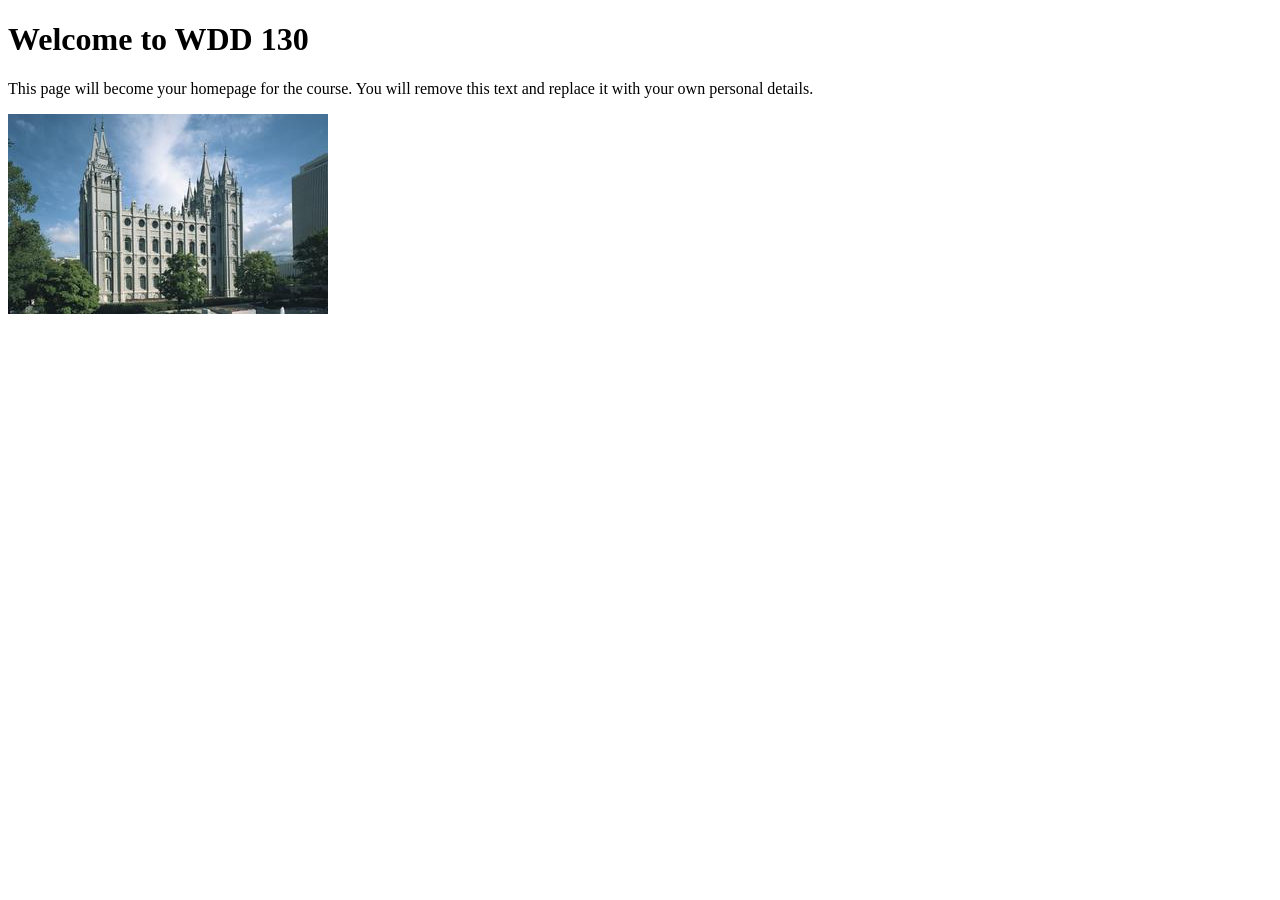
==== index.html @ 77b64256 "Initial commit" ====
<!DOCTYPE html>
<html lang="en">

<head>
    <meta charset="UTF-8">
    <meta name="viewport" content="width=device-width, initial-scale=1.0">
    <title>WDD 130 | Personal Homepage</title>
</head>

<body>
    <h1>Welcome to WDD 130</h1>
    <p>This page will become your homepage for the course. You will remove this text and replace it with your own personal details.</p>

    <img src="images/salt-lake-temple.jpg" alt="The Salt Lake Temple.">
</body>

</html>
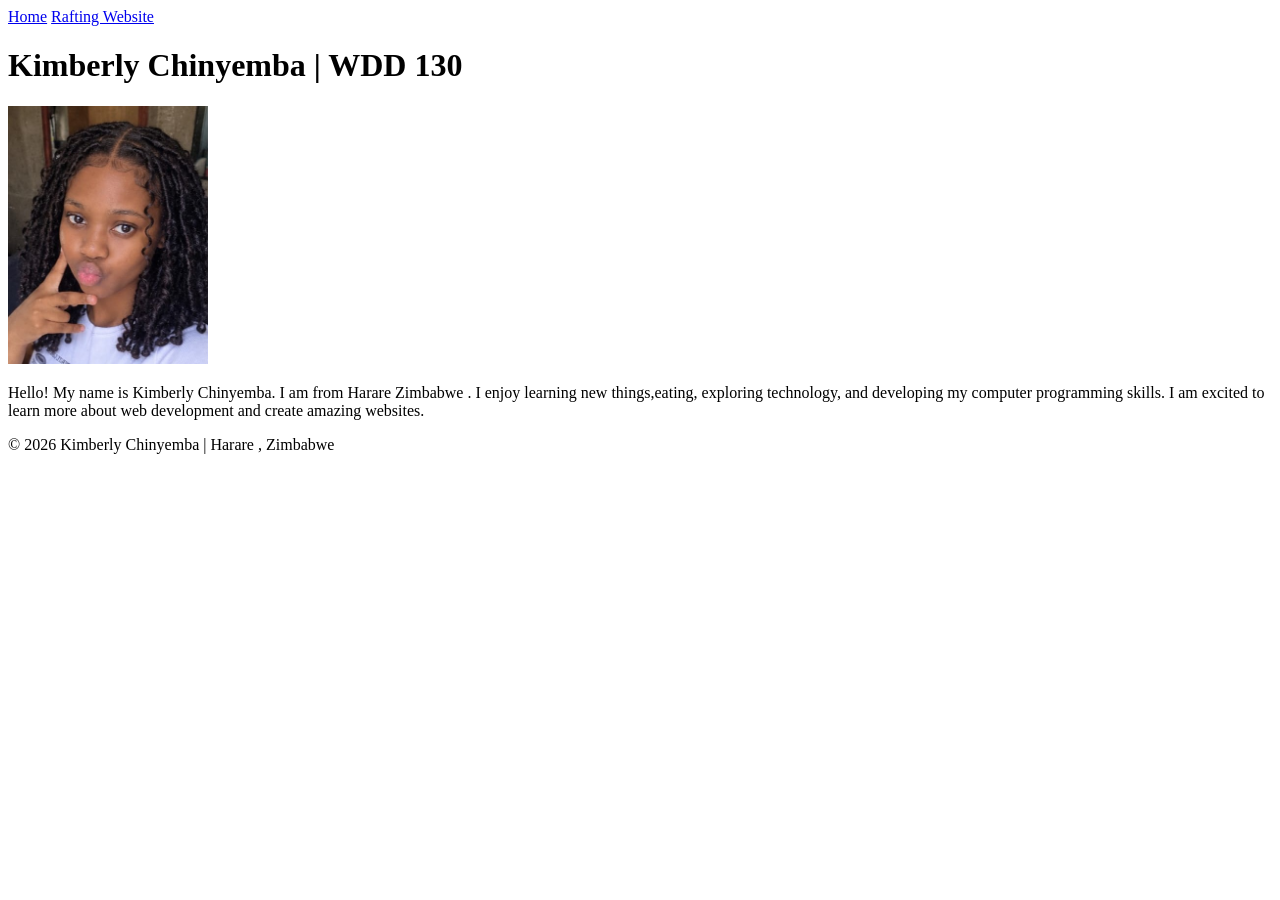
==== commit f2cb1662: "Complete W01 HOME PAGE" ====
--- a/index.html
+++ b/index.html
@@ -2,16 +2,38 @@
 <html lang="en">
 
 <head>
-    <meta charset="UTF-8">
+    <meta charset="utf-8">
     <meta name="viewport" content="width=device-width, initial-scale=1.0">
-    <title>WDD 130 | Personal Homepage</title>
+
+    <title>Kimberly Chinyemba | WDD 130</title>
 </head>
 
 <body>
-    <h1>Welcome to WDD 130</h1>
-    <p>This page will become your homepage for the course. You will remove this text and replace it with your own personal details.</p>
+    <header>
+        <nav>
+            <a href="#">Home</a>
+            <a href="wwr/">Rafting Website</a>
+        </nav>
+    </header>
 
-    <img src="images/salt-lake-temple.jpg" alt="The Salt Lake Temple.">
+    <main>
+        <h1>Kimberly Chinyemba | WDD 130</h1>
+
+        <img src="images/profile.jpeg" alt="Hello, my name is Kimberly Chinyemba" width="200">
+
+        <p>
+            Hello! My name is Kimberly Chinyemba.
+            I am from Harare Zimbabwe .
+            I enjoy learning new things,eating, exploring technology,
+            and developing my computer programming skills.
+            I am excited to learn more about web development
+            and create amazing websites.
+        </p>
+    </main>
+
+    <footer>
+        <p>&copy; 2026 Kimberly Chinyemba | Harare , Zimbabwe</p>
+    </footer>
 </body>
 
 </html>
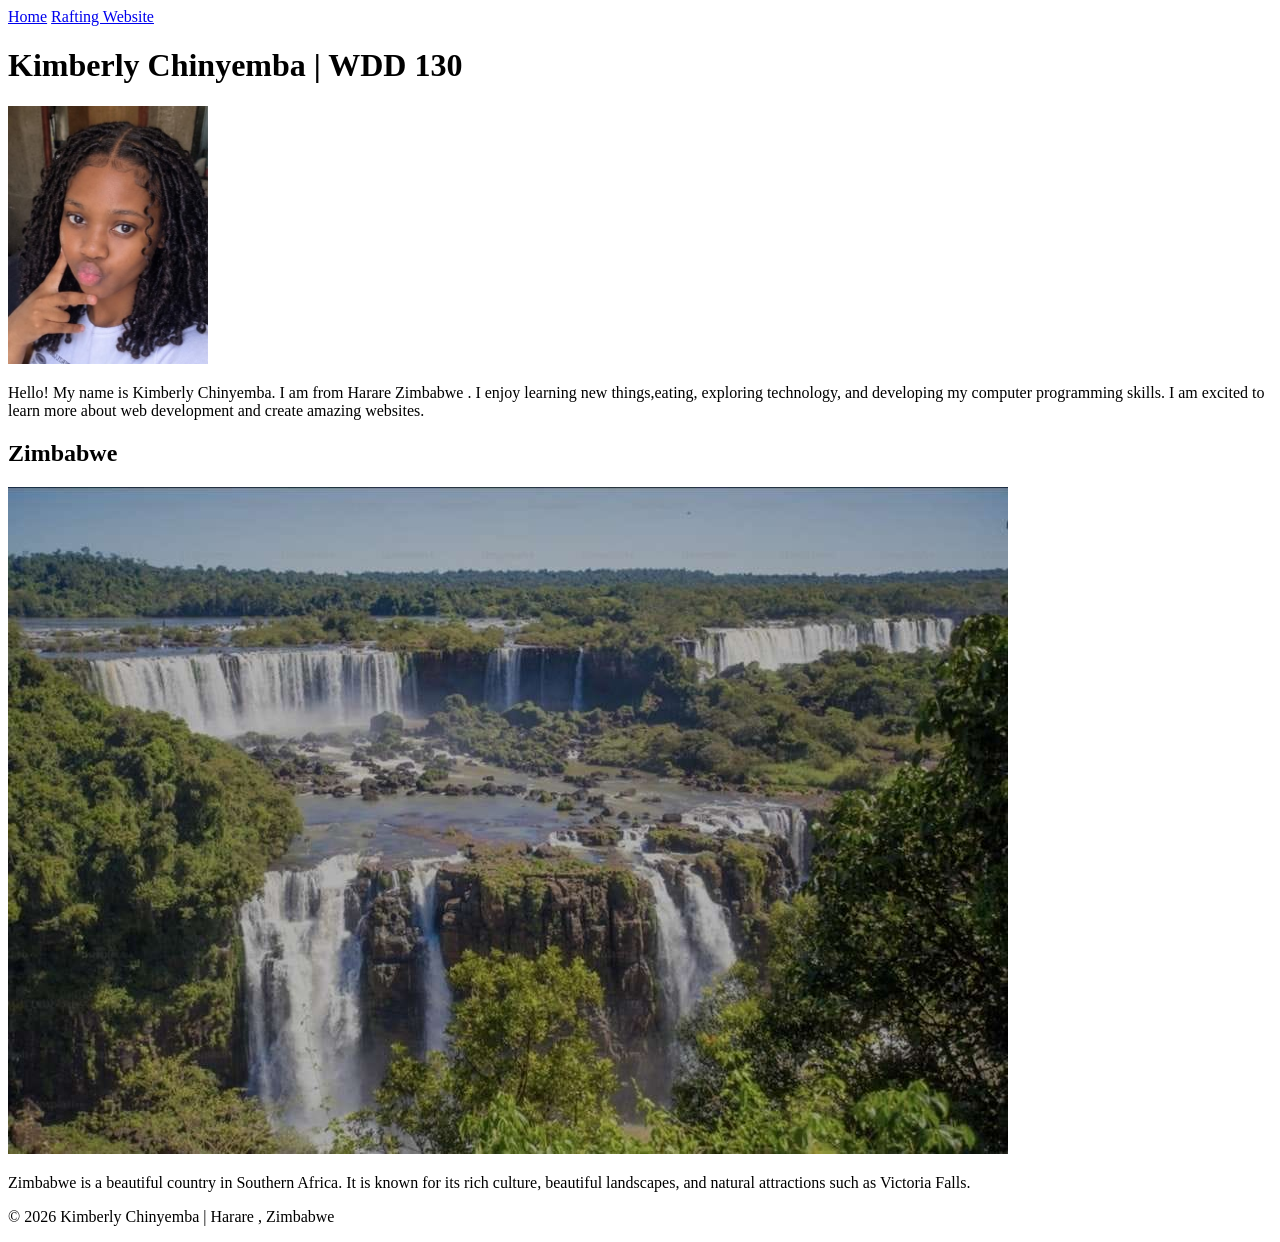
==== commit 6085068a: "Complete WO2 Home Page Enhancement" ====
--- a/index.html
+++ b/index.html
@@ -6,6 +6,9 @@
     <meta name="viewport" content="width=device-width, initial-scale=1.0">
 
     <title>Kimberly Chinyemba | WDD 130</title>
+    <meta name="description" content="Kimberly Chinyemba's WDD 130 home page for learning HTML, CSS, and web development.">
+    <meta name="author" content="Kimberly Chinyemba">
+    <link rel="stylesheet" href="styles.css">
 </head>
 
 <body>
@@ -30,7 +33,15 @@
             and create amazing websites.
         </p>
     </main>
-
+    <aside>
+        <h2>Zimbabwe</h2>
+        <img src="images/zimbabwe.jpeg" alt="A beautiful view of Zimbabwe">
+        <p>
+            Zimbabwe is a beautiful country in Southern Africa.
+            It is known for its rich culture, beautiful landscapes,
+            and natural attractions such as Victoria Falls.
+        </p>
+    </aside>
     <footer>
         <p>&copy; 2026 Kimberly Chinyemba | Harare , Zimbabwe</p>
     </footer>
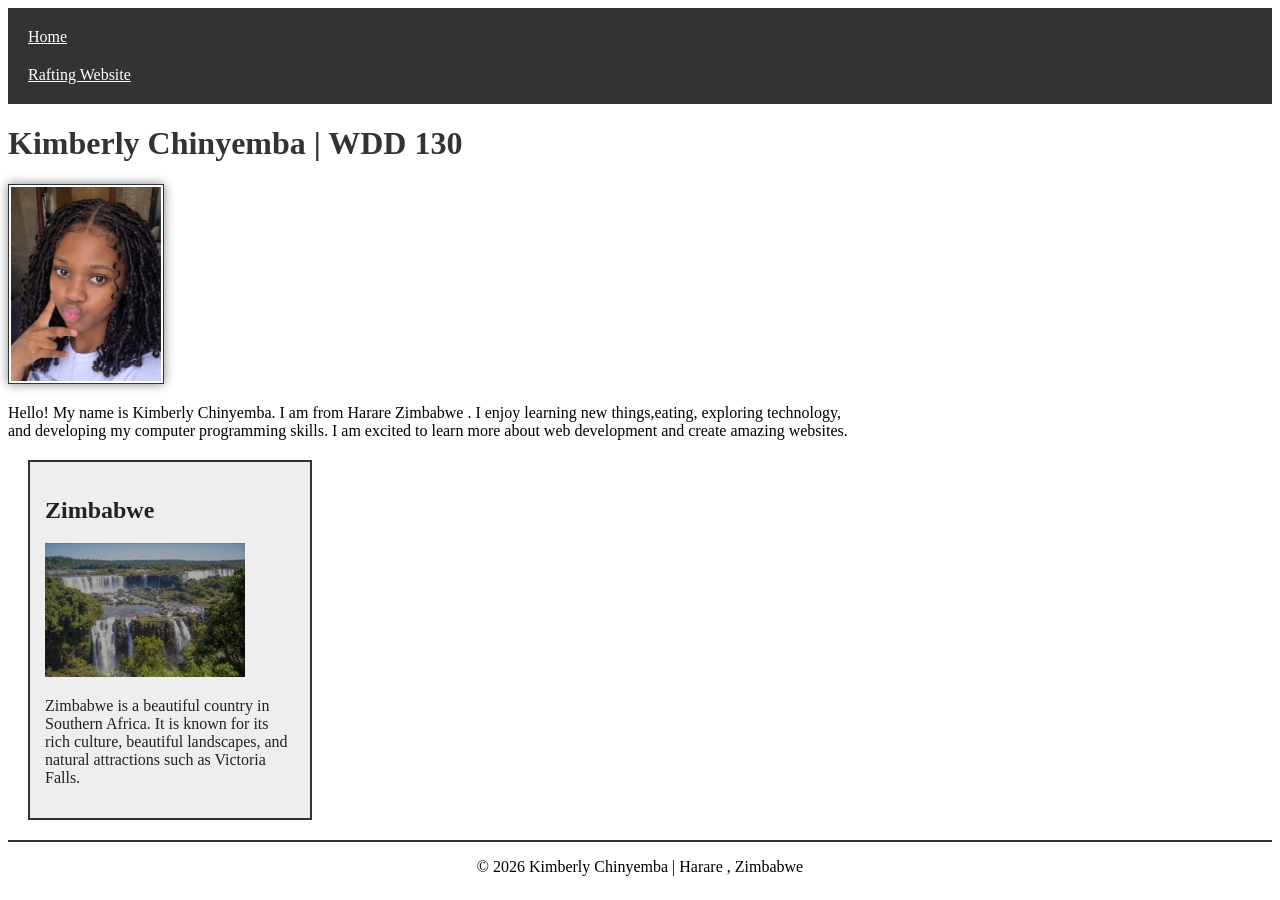
==== commit 8c3aee0e: "Fix CSS styling" ====
--- a/index.html
+++ b/index.html
@@ -8,7 +8,7 @@
     <title>Kimberly Chinyemba | WDD 130</title>
     <meta name="description" content="Kimberly Chinyemba's WDD 130 home page for learning HTML, CSS, and web development.">
     <meta name="author" content="Kimberly Chinyemba">
-    <link rel="stylesheet" href="styles.css">
+    <link rel="stylesheet" href="styles/styles.css">
 </head>
 
 <body>
--- a/styles/styles.css
+++ b/styles/styles.css
@@ -0,0 +1,58 @@
+/* Navigation */
+nav {
+    background-color: #333;
+    padding: 10px;
+}
+
+nav a {
+    color: #fff;
+    padding: 10px;
+    display: block;
+}
+
+/* Main content */
+main {
+    max-width: 840px;
+}
+
+/* Heading */
+h1 {
+    color: #333;
+}
+
+/* Profile image */
+main img {
+    width: 150px;
+    height: auto;
+    border: 1px solid #333;
+    padding: 2px;
+    box-shadow: 0 0 10px gray;
+}
+
+/* Paragraphs */
+p {
+    padding: 0;
+}
+
+/* Zimbabwe section */
+aside {
+    width: 250px;
+    margin: 20px;
+    border: 2px solid #333;
+    padding: 15px;
+    background-color: #eeeeee;
+    color: #222222;
+}
+
+/* Zimbabwe image */
+aside img {
+    width: 200px;
+    height: auto;
+}
+
+/* Footer */
+footer {
+    margin-top: 20px;
+    border-top: 2px solid #333;
+    text-align: center;
+}
